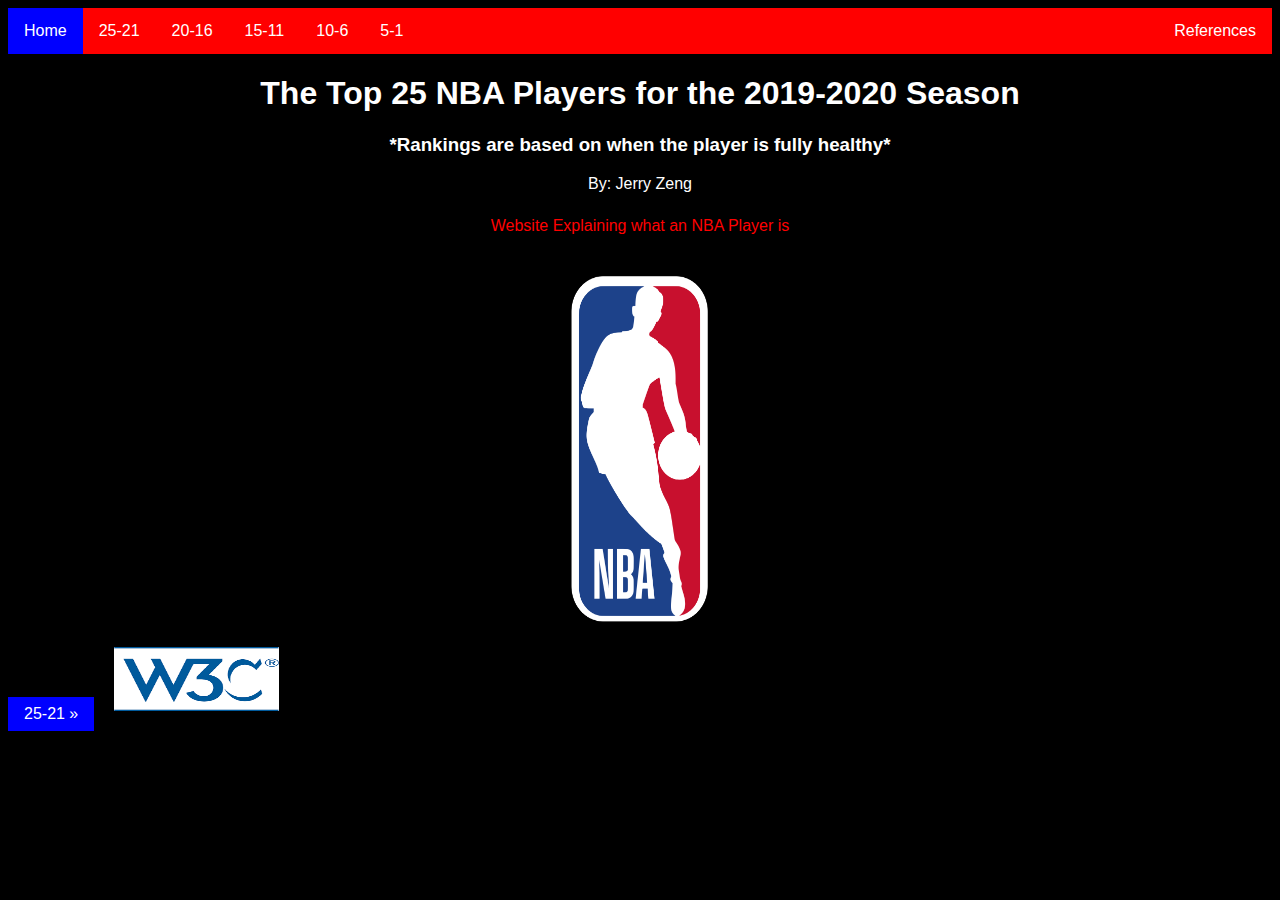
==== index.html @ c9267128 "Update index.html" ====
<!doctype html>
<html lang="en">
	<head>
		<meta charset="UTF-8">
		<title>The Top 25 Players in the NBA for the 2019-2020 Season</title>
		<link rel="stylesheet" type="text/css" href="style.css">
	</head>
	
	<body>
		<ul>
		<li><a class="active" href="index.html">Home</a></li>
		<li><a href="25-21.html">25-21</a></li>
		<li><a href="20-16.html">20-16</a></li>
		<li><a href="15-11.html">15-11</a></li>
		<li><a href="10-6.html">10-6</a></li>
		<li><a href="5-1.html">5-1</a></li>
		<li style="float:right"><a href="references.html">References</a></li>
		</ul>
		
		<h1>The Top 25 NBA Players for the 2019-2020 Season</h1>
		<h3>*Rankings are based on when the player is fully healthy*</h3>
		<p>By: Jerry Zeng</p>
		<p><a href="https://www.bestjobdescriptions.com/sports-fitness/nba-basketball-player-job-description">Website Explaining what an NBA Player is</a></p>
		<img src="images/nba.png" alt="NBA" style="width:152px;height:380px"/>
		
		<a href="25-21.html" class="next">25-21 &raquo;</a>
		
		<a href="https://validator.w3.org/nu/#file">
		<img src="/images/w3c.png" width="165" height="64" alt="W3C"/>
		</a>
	</body>
</html>
---- style.css ----
body {
  background-color: black;
}

ul {
  list-style-type: none;
  margin: 0;
  padding: 0;
  overflow: hidden;
  background-color: #FF0000;
}

li {
  float: left;
}

li a {
  display: block;
  color: white;
  text-align: center;
  padding: 14px 16px;
  text-decoration: none;
  font-family: "Comic Sans MS", Cursive, Sans-serif;
}

li a:hover {
  background-color: #0000FF;
}

.active {
  background-color: #0000FF;
}

h1,
h3,
p {
  text-align: center;
  font-family: "Comic Sans MS", Cursive, Sans-serif;
  color: white;
}

a {
  color: #FF0000
}

img {
  display: block;
  margin-left: auto;
  margin-right: auto;
}

a {
  text-decoration: none;
  display: inline-block;
  padding: 8px 16px;
}

a:hover {
  background-color: #ddd;
  color: black;
}

.previous {
  background-color: #FF0000;
  color: black;
  font-family: "Comic Sans MS", Cursive, Sans-serif;
}

.next {
  background-color: #0000FF;
  color: white;
  font-family: "Comic Sans MS", Cursive, Sans-serif;
}
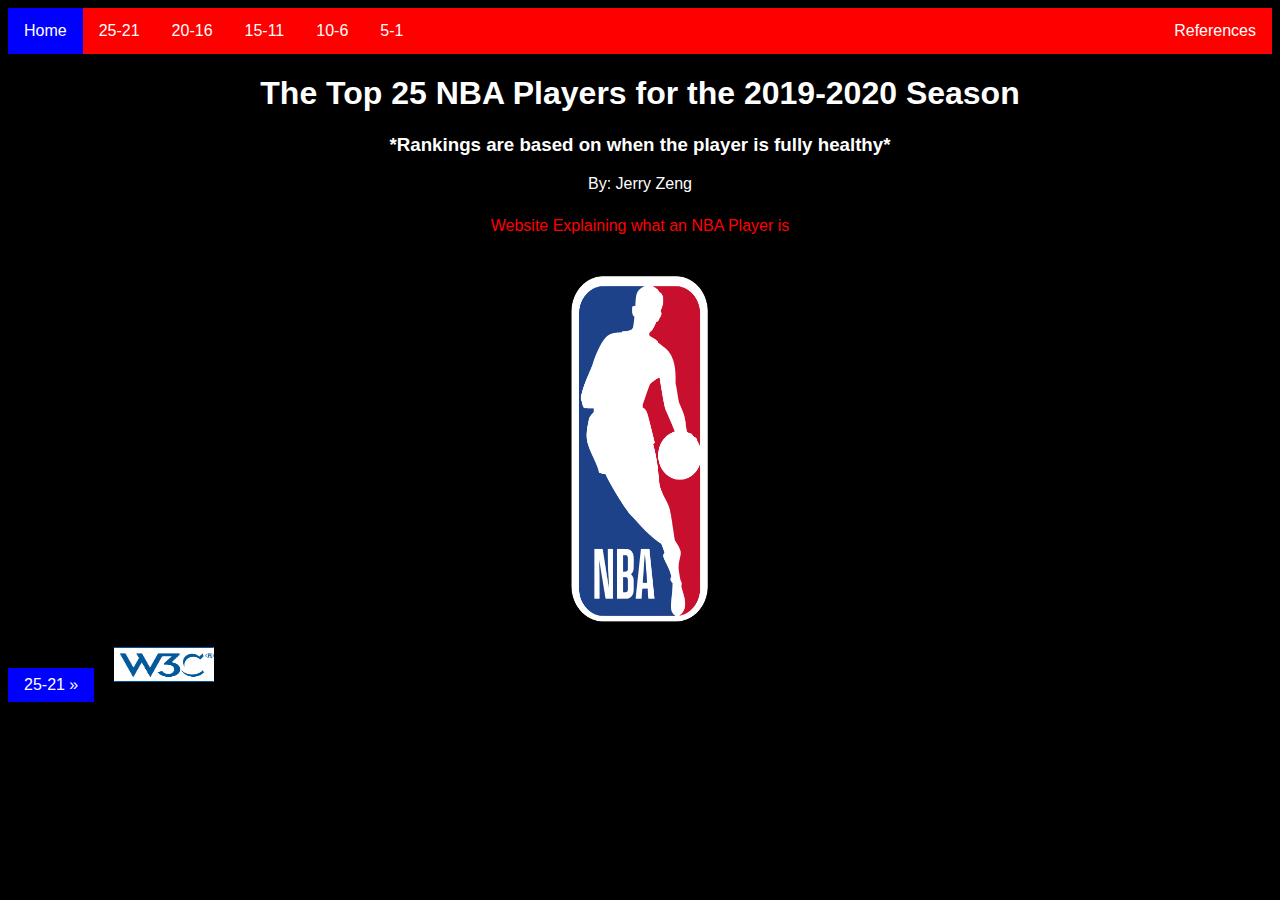
==== commit f8472b02: "Update index.html" ====
--- a/index.html
+++ b/index.html
@@ -1,5 +1,6 @@
 <!doctype html>
 <html lang="en">
+	
 	<head>
 		<meta charset="UTF-8">
 		<title>The Top 25 Players in the NBA for the 2019-2020 Season</title>
@@ -8,13 +9,13 @@
 	
 	<body>
 		<ul>
-		<li><a class="active" href="index.html">Home</a></li>
-		<li><a href="25-21.html">25-21</a></li>
-		<li><a href="20-16.html">20-16</a></li>
-		<li><a href="15-11.html">15-11</a></li>
-		<li><a href="10-6.html">10-6</a></li>
-		<li><a href="5-1.html">5-1</a></li>
-		<li style="float:right"><a href="references.html">References</a></li>
+			<li><a class="active" href="index.html">Home</a></li>
+			<li><a href="25-21.html">25-21</a></li>
+			<li><a href="20-16.html">20-16</a></li>
+			<li><a href="15-11.html">15-11</a></li>
+			<li><a href="10-6.html">10-6</a></li>
+			<li><a href="5-1.html">5-1</a></li>
+			<li style="float:right"><a href="references.html">References</a></li>
 		</ul>
 		
 		<h1>The Top 25 NBA Players for the 2019-2020 Season</h1>
@@ -25,8 +26,9 @@
 		
 		<a href="25-21.html" class="next">25-21 &raquo;</a>
 		
-		<a href="https://validator.w3.org/nu/#file">
-		<img src="/images/w3c.png" width="165" height="64" alt="W3C"/>
+		<a href="https://validator.w3.org/nu/?doc=https%3A%2F%2Fzengjerry.github.io%2Fhome%2Findex.html">
+			<img src="images/w3c.png" width="100" height="35" alt="W3C"/>
 		</a>
 	</body>
+	
 </html>
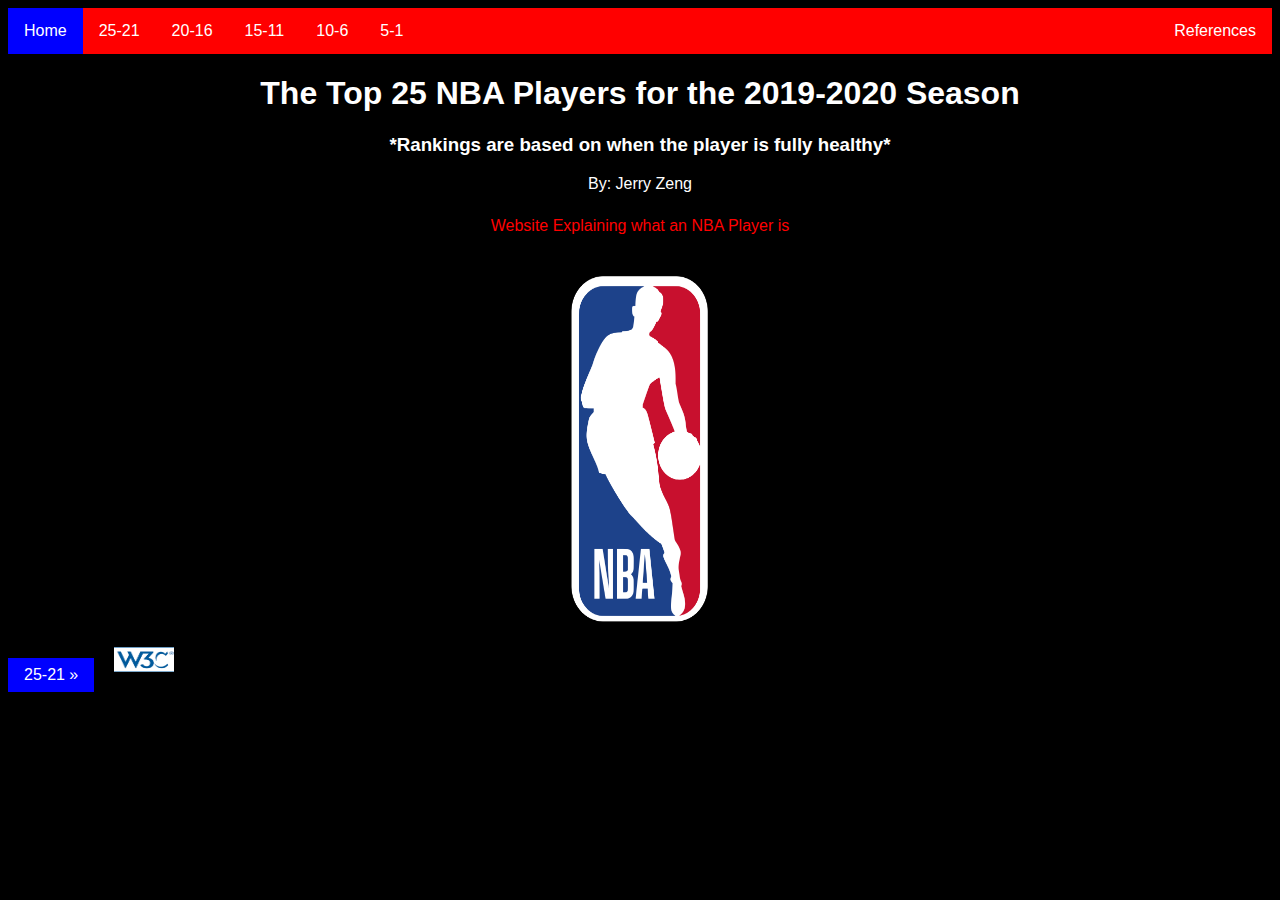
==== commit 9fdf31a8: "Update index.html" ====
--- a/index.html
+++ b/index.html
@@ -27,7 +27,7 @@
 		<a href="25-21.html" class="next">25-21 &raquo;</a>
 		
 		<a href="https://validator.w3.org/nu/?doc=https%3A%2F%2Fzengjerry.github.io%2Fhome%2Findex.html">
-			<img src="images/w3c.png" width="100" height="35" alt="W3C"/>
+			<img src="images/w3c.png" width="60px" height="25px" alt="W3C"/>
 		</a>
 	</body>
 	
